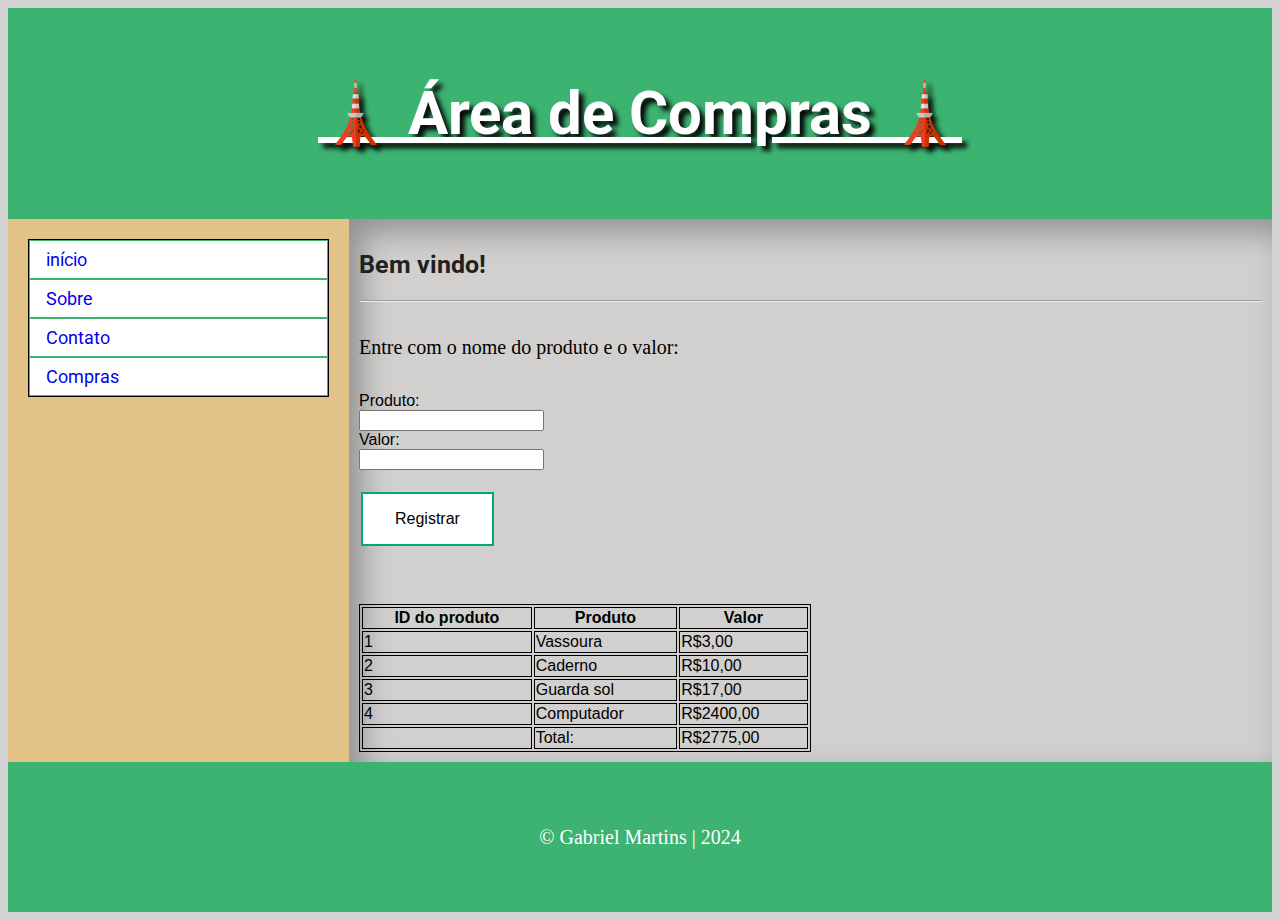
==== compra.html @ f42ae02e "Adicionando pagina de compras ao projeto" ====
<!DOCTYPE html>
<html lang="pt-br">

<head>
  <title>Início</title>
  <meta charset="utf-8">
  <meta name="viewport" content="width=device-width, initial-scale=1">
  <link rel="stylesheet" type="text/css" href="css/style.css">
  <link rel="preconnect" href="https://fonts.gstatic.com">
  <link href="https://fonts.googleapis.com/css2?family=Roboto:wght@400;700&display=swap" rel="stylesheet">
</head>

<body>

  <header>
    <h1> &#128508; Área de Compras &#128508; </h1>
  </header>

  <section>
    <nav>
      <ul>
        <li><a href="index.html">início</a></li>
        <li><a href="sobre.html">Sobre</a></li>
        <li><a href="contato.html">Contato</a></li>
        <li><a href="compra.html">Compras</a></li>
      </ul>
    </nav>

    <article>
      <h2>Bem vindo!</h2>
      <hr>
      <p>Entre com o nome do produto e o valor:</p>
      <form>
        <label for="produto">Produto:</label><br>
        <input type="text" id="produto" name="produto"><br>
        <label for="valor">Valor:</label><br>
        <input type="text" id="valor" name="valor">
        <br>
        <br>
        <button class="button button1">Registrar</button>
      </form>

      <br><br><br>

      <table>
        <colgroup>
          <col span="3">
          
        </colgroup>

        <tr>
          <th>ID do produto</th>
          <th>Produto</th>
          <th>Valor</th>          
        </tr>
        <tr>
          <td>1</td>
          <td>Vassoura</td>
          <td>R$3,00</td>          
        </tr>
        <tr>
          <td>2</td>
          <td>Caderno</td>
          <td>R$10,00</td>         
        </tr>
        <tr>
          <td>3</td>
          <td>Guarda sol</td>
          <td>R$17,00</td>  
        </tr>
        <tr>
          <td>4</td>
          <td>Computador</td>
          <td>R$2400,00</td>
        </tr>
        <tr>
          <td></td>
          <td>Total: </td>
          <td>R$2775,00</td>
        </tr>
      </table>

    </article>

  </section>

  <footer>
    <p>© Gabriel Martins | 2024</p>
  </footer>

</body>

</html>
---- css/style.css ----
* {
  box-sizing: border-box;
}

body {
  font-family: Arial, Helvetica, sans-serif;
  background-color: rgb(211, 211, 211);
}

ul {
  list-style-type: none;
  margin: 0;
  padding: 0;
  max-width: 400px;
  border: 1px solid rgb(0, 0, 0);
 
}

li a {
  display: block;
  background-color: rgb(255, 255, 255);
  padding: 8px 16px;
  
  border: 1px solid rgb(60, 179, 113);
  font-size: 18px;
  
}

li a:hover{
  background-color: rgb(60, 179, 113);
}

#pagina-sucesso {

  background-color: #00a5dd;

}

.animacao {

  box-shadow: 0px 0px 0px 0px;
  margin-left: 20%;
  margin-top: 3%;
  width: 60%;

}

botao-enviar {
  width: 30px;
}

.envio-sucesso {
  width: 50%;
}

/* Style the header */
header {
  background-color: rgb(60, 179, 113);
  padding: 30px;
  text-align: center;
  font-size: 35px;
  color: rgb(255, 255, 255);
  
}

/* Container for flexboxes */
section {
  display: -webkit-flex;
  display: flex;
  
}

/* Style the navigation menu */
nav {
  -webkit-flex: 1;
  -ms-flex: 1;
  flex: 1;
  background: rgba(255, 166, 0, 0.356);
  padding: 20px;
  z-index: 0;
}

/* Style the list inside the menu */
nav ul {
  list-style-type: none;
  padding: 0;
}

/* Style the content */
article {
  -webkit-flex: 3;
  -ms-flex: 3;
  flex: 3;
  background-color: #d1d0cf;
  padding: 10px;
  box-shadow: 13px 13px 30px rgb(145, 145, 145) inset;
  z-index: 1;
}

/* Style the footer */
footer {
  background-color: rgb(60, 179, 113);
  padding: 30px;
  text-align: center;
  color: rgb(255, 255, 255);
}

table, th, td {
  
  border:1px solid black;
 
}

table{
  width: 50%;
}

h1 {
  font-size: 60px;
  text-decoration: underline;
  text-shadow: 5px 5px 5px #050505;
  font-family: "roboto";
}

h2 {
  font-size: 25px;
  color: rgb(32, 32, 32);
  font-family: "roboto";
}

p {
  font-size: 20px;
  line-height: 50px;
  font-family: "Times New Roman", Times, serif;
}

strong {
  color: rgb(210, 105, 30);
}

li {
  font-size: 25px;
  font-family: "roboto";
}

div {

  width: 320px;
  height: 50px;
  padding: 10px;
  border: 5px solid rgb(0, 0, 0);
  margin: 0;
}

.campo-linkedin {
  width: 50%;
}

.imagem-contato {
  width: 34%;
}

a {
  text-decoration: none;
}

img {
  box-shadow: 3px 3px 10px 1px #0c0c0c;
}

p.formulario {
  border-style: solid;
  border-width: small;
}

h2.contato {

  border-left-style: solid;
  border-right-style: solid;
  padding-left: 3px;
  margin-right: 85%;
}

.button {
  border: none;
  color: white;
  padding: 16px 32px;
  text-align: center;
  text-decoration: none;
  display: inline-block;
  font-size: 16px;
  margin: 4px 2px;
  transition-duration: 0.4s;
  cursor: pointer;
  
}

.button1 {
  background-color: white; 
  color: black; 
  border: 2px solid #04AA6D;
}

.button1:hover {
  background-color: #04AA6D;
  color: white;
}

/* Responsive layout - makes the menu and the content (inside the section) sit on top of each other instead of next to each other */
@media (max-width: 600px) {
  section {
    -webkit-flex-direction: column;
    flex-direction: column;
  }
}

@media (max-width: 600px) {
  h2.contato {
    margin-right: 200px;
  }
}
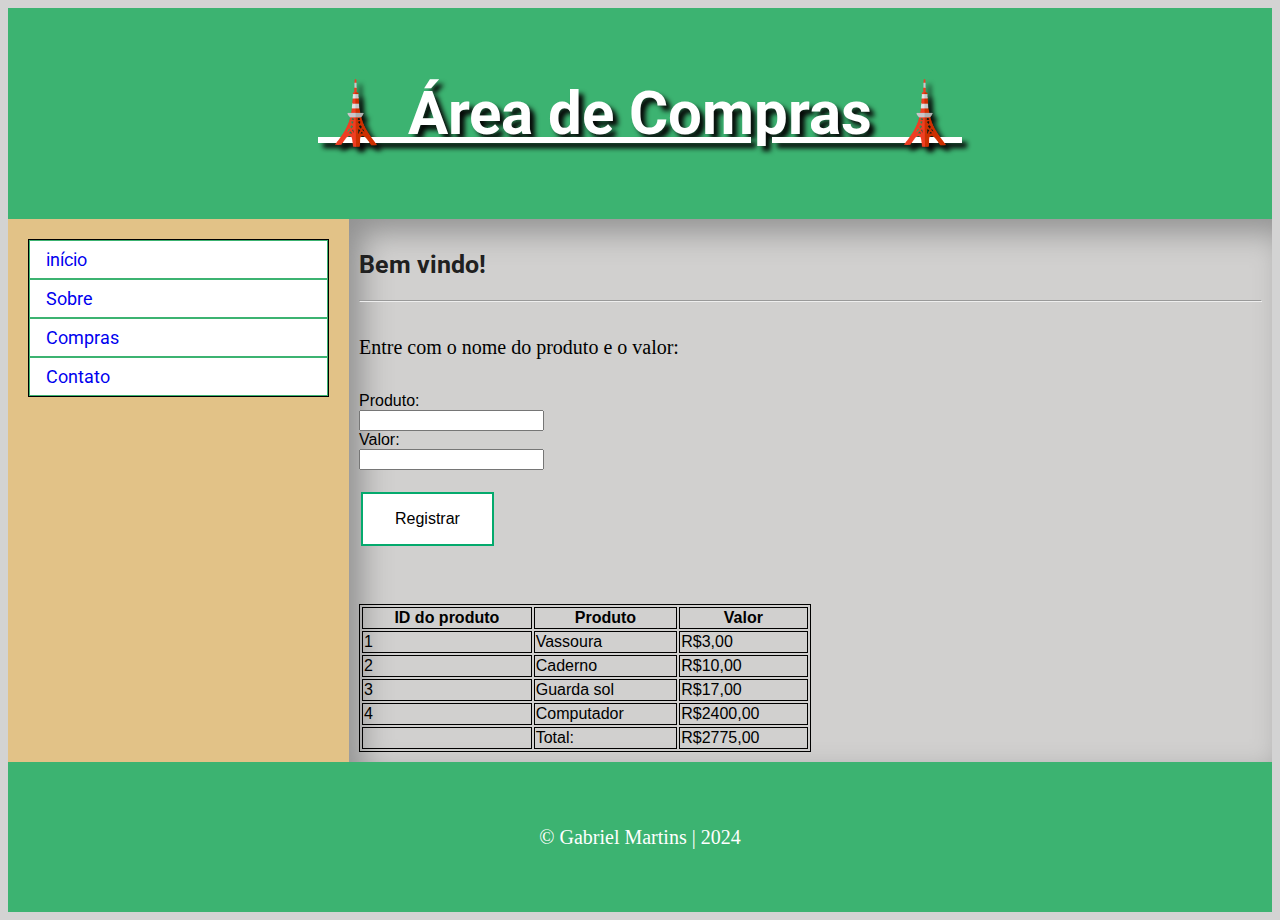
==== commit b01768e4: "atualizando o projeto na maquina do trabalho" ====
--- a/compra.html
+++ b/compra.html
@@ -21,8 +21,8 @@
       <ul>
         <li><a href="index.html">início</a></li>
         <li><a href="sobre.html">Sobre</a></li>
+        <li><a href="compra.html">Compras</a></li>
         <li><a href="contato.html">Contato</a></li>
-        <li><a href="compra.html">Compras</a></li>
       </ul>
     </nav>
 
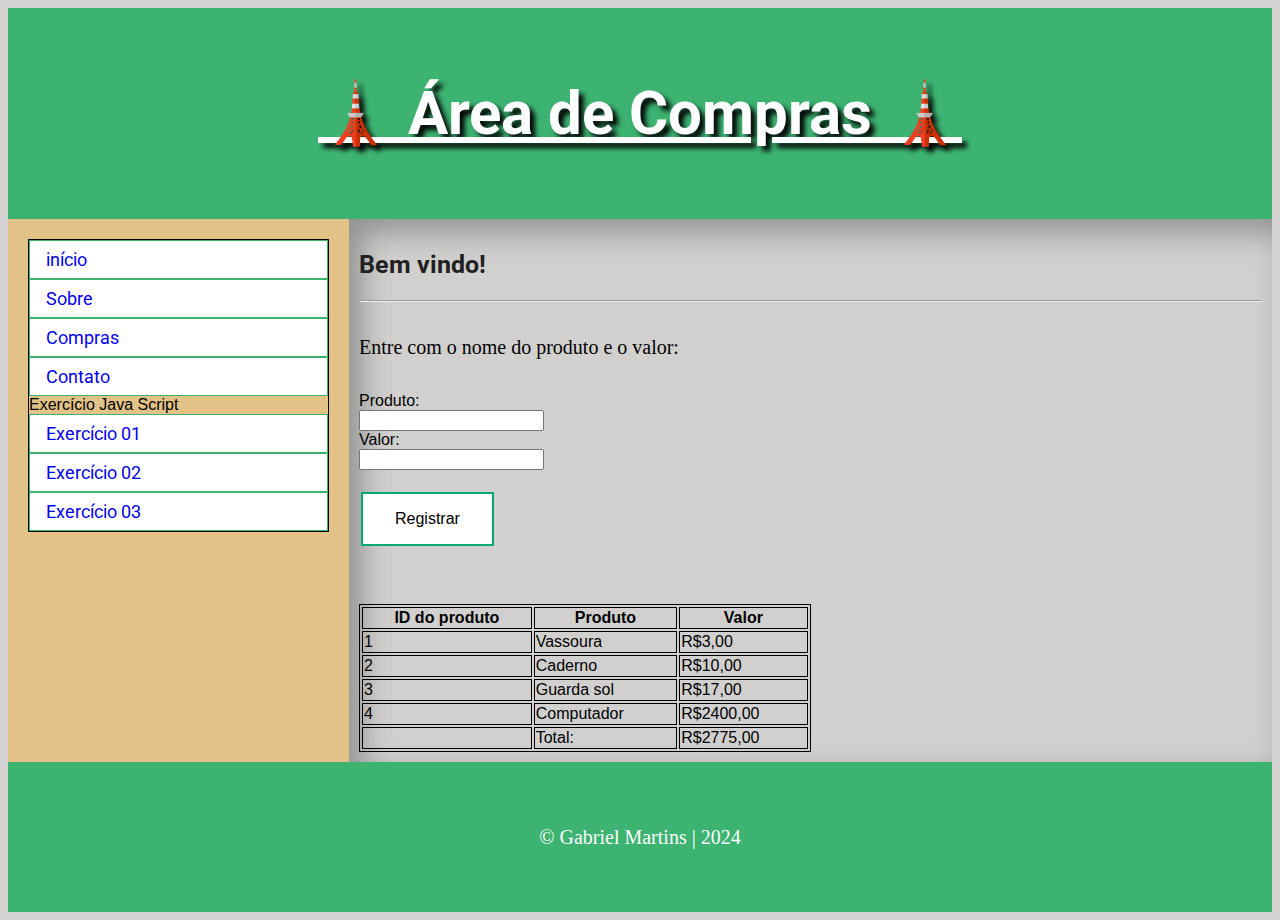
==== commit 53ad1d8b: "atualizando link das páginas no menu" ====
--- a/compra.html
+++ b/compra.html
@@ -23,6 +23,10 @@
         <li><a href="sobre.html">Sobre</a></li>
         <li><a href="compra.html">Compras</a></li>
         <li><a href="contato.html">Contato</a></li>
+        Exercício Java Script
+        <li><a href="exercicio01.html">Exercício 01</a></li>
+        <li><a href="exercicio02.html">Exercício 02</a></li>
+        <li><a href="exercicio03.html">Exercício 03</a></li>
       </ul>
     </nav>
 
@@ -45,28 +49,28 @@
       <table>
         <colgroup>
           <col span="3">
-          
+
         </colgroup>
 
         <tr>
           <th>ID do produto</th>
           <th>Produto</th>
-          <th>Valor</th>          
+          <th>Valor</th>
         </tr>
         <tr>
           <td>1</td>
           <td>Vassoura</td>
-          <td>R$3,00</td>          
+          <td>R$3,00</td>
         </tr>
         <tr>
           <td>2</td>
           <td>Caderno</td>
-          <td>R$10,00</td>         
+          <td>R$10,00</td>
         </tr>
         <tr>
           <td>3</td>
           <td>Guarda sol</td>
-          <td>R$17,00</td>  
+          <td>R$17,00</td>
         </tr>
         <tr>
           <td>4</td>
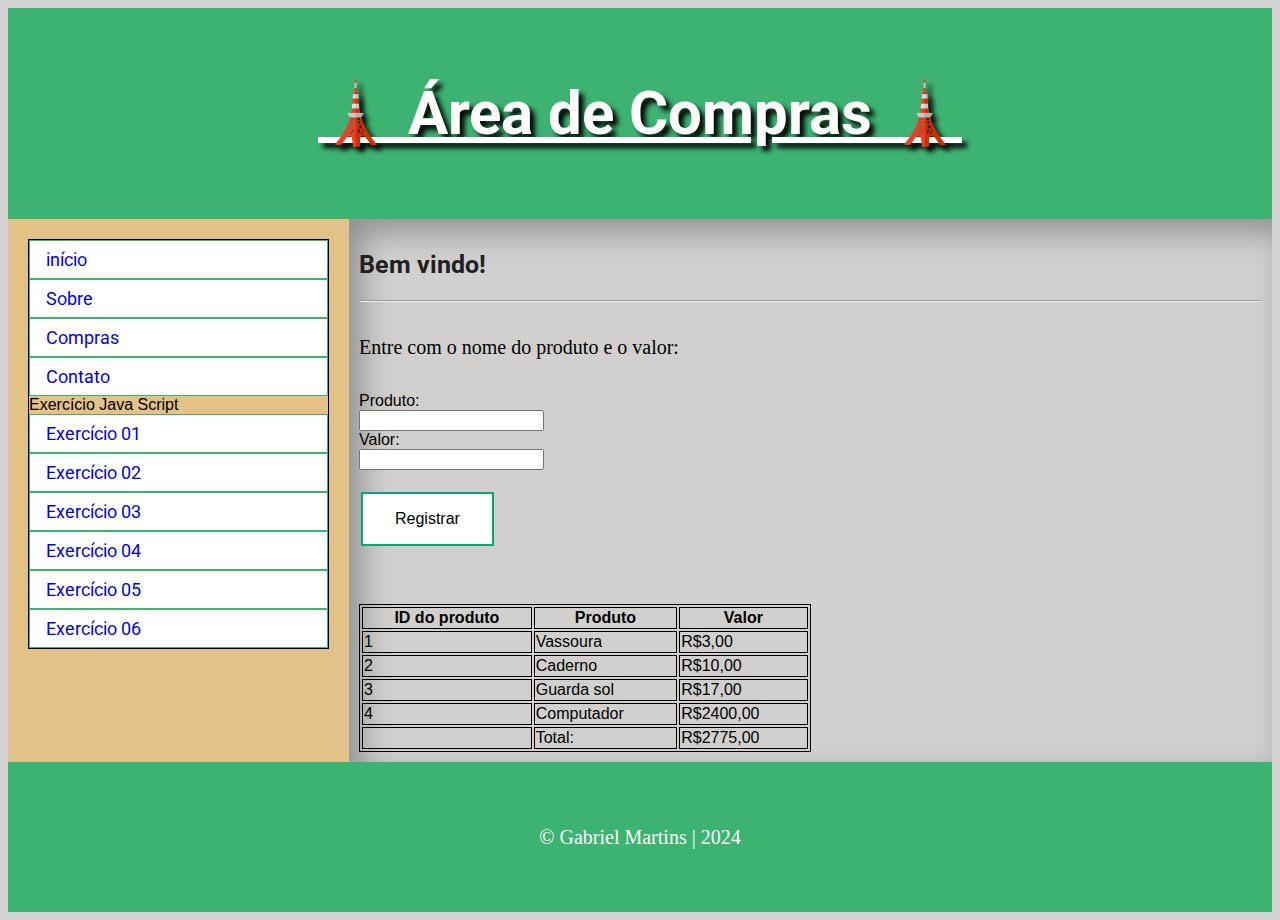
==== commit 303d2d19: "finalizando exerciocio 05 e atualizando os menus" ====
--- a/compra.html
+++ b/compra.html
@@ -19,16 +19,19 @@
   <section>
     <nav>
       <ul>
-        <li><a href="index.html">início</a></li>
-        <li><a href="sobre.html">Sobre</a></li>
-        <li><a href="compra.html">Compras</a></li>
-        <li><a href="contato.html">Contato</a></li>
-        Exercício Java Script
-        <li><a href="exercicio01.html">Exercício 01</a></li>
-        <li><a href="exercicio02.html">Exercício 02</a></li>
-        <li><a href="exercicio03.html">Exercício 03</a></li>
+          <li><a href="index.html">início</a></li>
+          <li><a href="sobre.html">Sobre</a></li>
+          <li><a href="compra.html">Compras</a></li>
+          <li><a href="contato.html">Contato</a></li>
+          Exercício Java Script
+          <li><a href="exercicio01.html">Exercício 01</a></li>
+          <li><a href="exercicio02.html">Exercício 02</a></li>
+          <li><a href="exercicio03.html">Exercício 03</a></li>
+          <li><a href="exercicio04.html">Exercício 04</a></li>
+          <li><a href="exercicio05.html">Exercício 05</a></li>
+          <li><a href="exercicio06.html">Exercício 06</a></li>
       </ul>
-    </nav>
+  </nav>
 
     <article>
       <h2>Bem vindo!</h2>
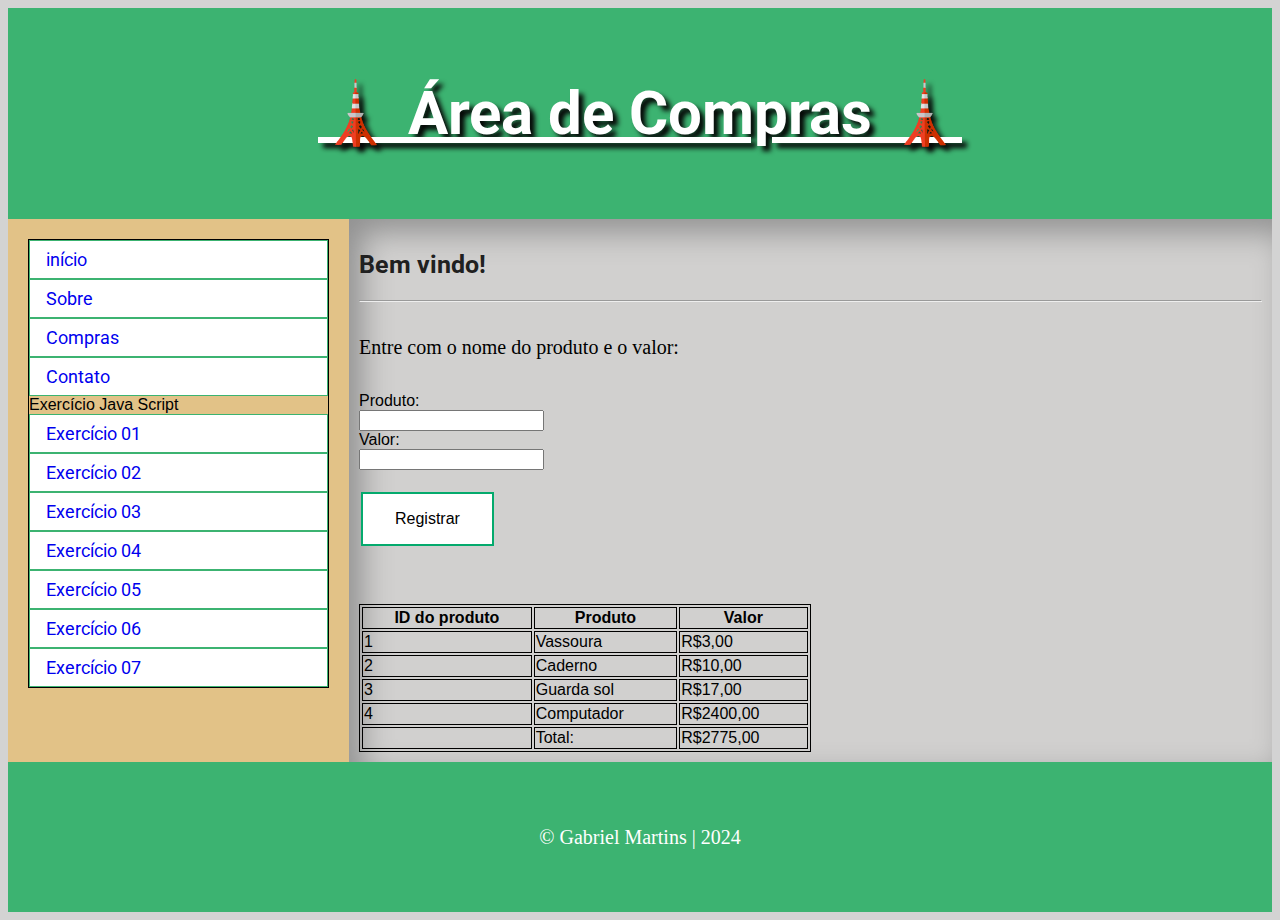
==== commit 75507bd9: "Resolucao do exercicio 07 e atualizacao do menu" ====
--- a/compra.html
+++ b/compra.html
@@ -30,6 +30,7 @@
           <li><a href="exercicio04.html">Exercício 04</a></li>
           <li><a href="exercicio05.html">Exercício 05</a></li>
           <li><a href="exercicio06.html">Exercício 06</a></li>
+          <li><a href="exercicio07.html">Exercício 07</a></li>
       </ul>
   </nav>
 
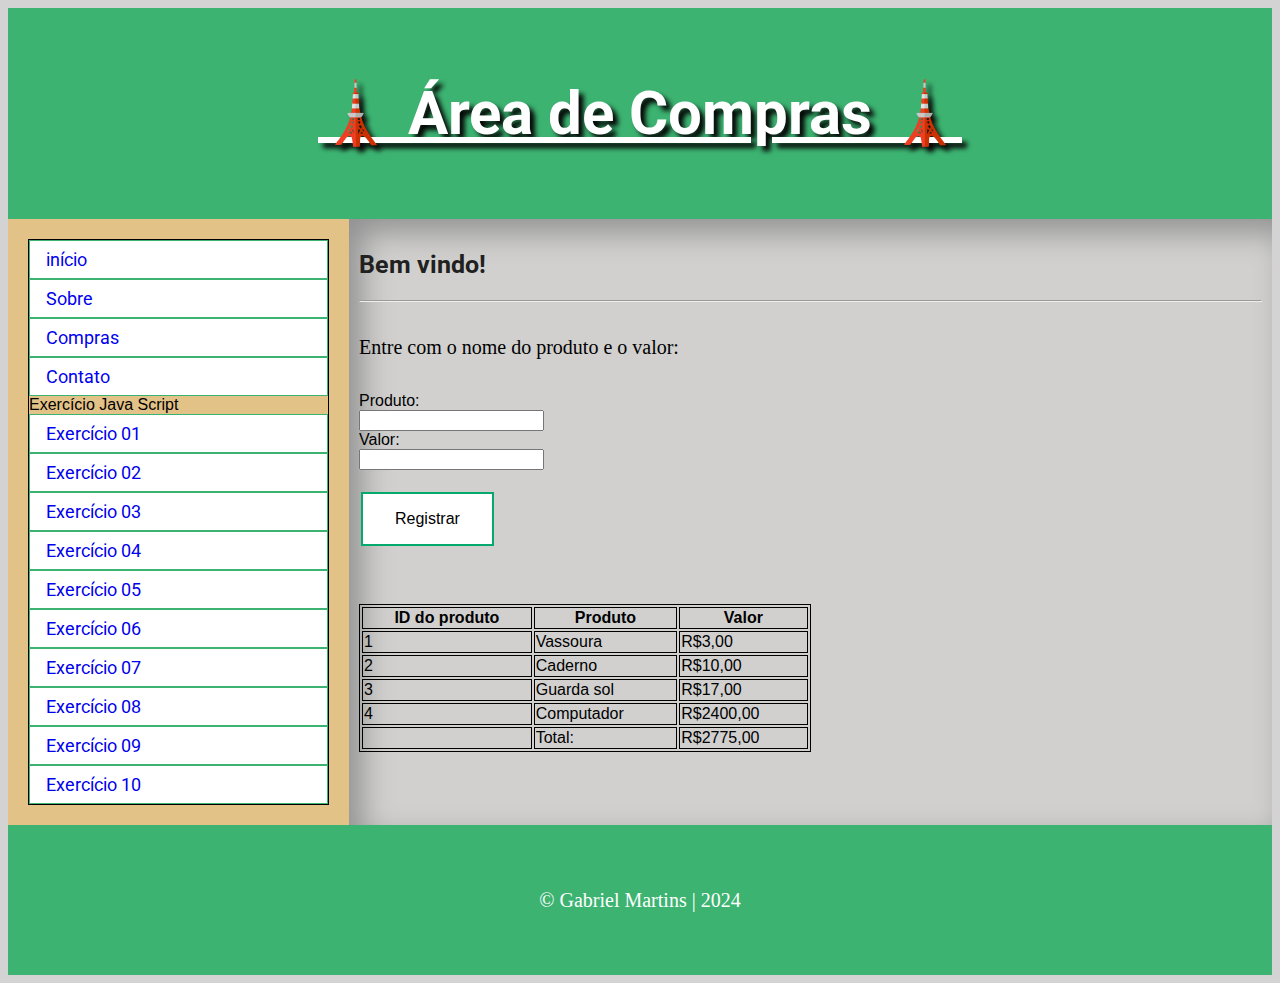
==== commit 126855ce: "Resolução dos exercicios 08,09,10 e atualizando o menu" ====
--- a/compra.html
+++ b/compra.html
@@ -31,6 +31,9 @@
           <li><a href="exercicio05.html">Exercício 05</a></li>
           <li><a href="exercicio06.html">Exercício 06</a></li>
           <li><a href="exercicio07.html">Exercício 07</a></li>
+          <li><a href="exercicio08.html">Exercício 08</a></li>
+          <li><a href="exercicio09.html">Exercício 09</a></li>
+          <li><a href="exercicio10.html">Exercício 10</a></li>
       </ul>
   </nav>
 
